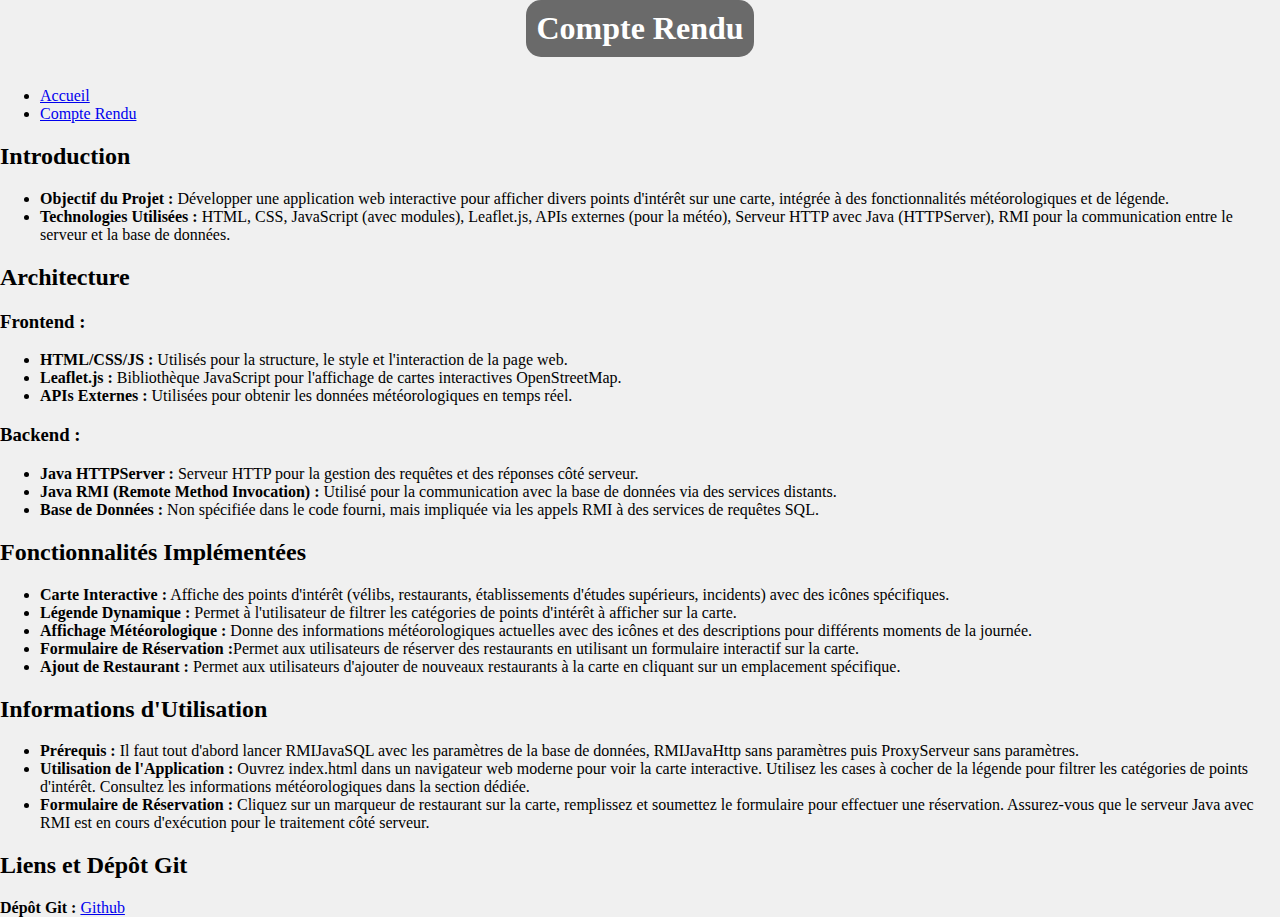
==== src/compte_rendu.html @ 5d6a193d "Ajout du compte rendu et de nouvelles fonctionalités" ====
<!DOCTYPE html>
<html lang="fr">
<head>
    <meta charset="UTF-8">
    <title>Compte Rendu</title>
    <link rel="stylesheet" href="Web/CSS/index.css">
</head>
<style>
    body {
        overflow-y: auto; /* Activer le défilement vertical */
        margin: 0; /* Réinitialiser les marges par défaut */
        padding: 0; /* Réinitialiser les paddings par défaut */
    }


</style>
<body>
<div class="title">
    <h1>Compte Rendu</h1>
</div>

<nav>
    <ul>
        <li><a href="index.html">Accueil</a></li>
        <li><a href="compte_rendu.html">Compte Rendu</a></li>
    </ul>
</nav>

<div class="compte_rendu">
    <h2>Introduction</h2>
    <ul>
        <li><strong>Objectif du Projet :</strong> Développer une application web interactive pour afficher divers points d'intérêt sur une carte, intégrée à des fonctionnalités météorologiques et de légende.</li>
        <li><strong>Technologies Utilisées :</strong> HTML, CSS, JavaScript (avec modules), Leaflet.js, APIs externes (pour la météo), Serveur HTTP avec Java (HTTPServer), RMI pour la communication entre le serveur et la base de données.</li>
    </ul>

    <h2>Architecture</h2>

    <h3>Frontend :</h3>
    <ul>
        <li><strong>HTML/CSS/JS :</strong> Utilisés pour la structure, le style et l'interaction de la page web.</li>
        <li><strong>Leaflet.js :</strong> Bibliothèque JavaScript pour l'affichage de cartes interactives OpenStreetMap.</li>
        <li><strong>APIs Externes :</strong> Utilisées pour obtenir les données météorologiques en temps réel.</li>
    </ul>

    <h3>Backend :</h3>
    <ul>
        <li><strong>Java HTTPServer :</strong> Serveur HTTP pour la gestion des requêtes et des réponses côté serveur.</li>
        <li><strong>Java RMI (Remote Method Invocation) :</strong> Utilisé pour la communication avec la base de données via des services distants.</li>
        <li><strong>Base de Données :</strong> Non spécifiée dans le code fourni, mais impliquée via les appels RMI à des services de requêtes SQL.</li>
    </ul>

    <h2>Fonctionnalités Implémentées</h2>
    <ul>
        <li><strong>Carte Interactive :</strong> Affiche des points d'intérêt (vélibs, restaurants, établissements d'études supérieurs, incidents) avec des icônes spécifiques.</li>
        <li><strong>Légende Dynamique :</strong> Permet à l'utilisateur de filtrer les catégories de points d'intérêt à afficher sur la carte.</li>
        <li><strong>Affichage Météorologique :</strong> Donne des informations météorologiques actuelles avec des icônes et des descriptions pour différents moments de la journée.</li>
        <li><strong>Formulaire de Réservation :</strong>Permet aux utilisateurs de réserver des restaurants en utilisant un formulaire interactif sur la carte.</li>
        <li><strong>Ajout de Restaurant :</strong> Permet aux utilisateurs d'ajouter de nouveaux restaurants à la carte en cliquant sur un emplacement spécifique.</li>
    </ul>

    <h2>Informations d'Utilisation</h2>
    <ul>
        <li><strong>Prérequis :</strong> Il faut tout d'abord lancer RMIJavaSQL avec les paramètres de la base de données, RMIJavaHttp sans paramètres puis ProxyServeur sans paramètres.</li>
        <li><strong>Utilisation de l'Application :</strong> Ouvrez index.html dans un navigateur web moderne pour voir la carte interactive. Utilisez les cases à cocher de la légende pour filtrer les catégories de points d'intérêt. Consultez les informations météorologiques dans la section dédiée.</li>
        <li><strong>Formulaire de Réservation : </strong> Cliquez sur un marqueur de restaurant sur la carte, remplissez et soumettez le formulaire pour effectuer une réservation. Assurez-vous que le serveur Java avec RMI est en cours d'exécution pour le traitement côté serveur.</li>
    </ul>

    <h2>Liens et Dépôt Git</h2>

    <strong>Dépôt Git :</strong> <a href="https://github.com/ED54000/SAE-02" > Github </a>

</div>
</body>
</html>
---- src/Web/CSS/index.css ----
body {
    overflow: hidden;
    background-color: #f0f0f0; /* Light gray background */
}

.title {
    text-align: center;
    margin: 0 0 30px 0;
}

.title h1 {
    margin: 0 auto;
    padding: 10px;
    background-color: #6a6a6a; /* Darker gray */
    width: -moz-fit-content;
    width: fit-content;
    color: white;
    border-radius: 15px;
}

.meteo {
    position: absolute;
    top: 0;
    right: 0;
    display: flex;
    flex-direction: column;
    align-items: flex-end;
    padding: 10px;
    cursor: pointer;
    height: -moz-fit-content;
    height: fit-content;
}

.meteo img {
    width: 40px;
    height: 40px;
}

.meteo>#bandeau {
    text-align: center;
    text-decoration-color: #dddddd;
    background-color: #6a6a6a;
}

.time-info {
    transform: translateX(100%);
    opacity: 0;
    background-color: #c0c0c0; 
    border: 1px solid #ddd;
    padding: 10px;
    transition: 0.5s;
    width: 200px;
    z-index:3;
}

.meteo:hover .time-info {
    transform: translateX(0);
    opacity: 1;
}

.center {
    display: flex;
    justify-content: center;
    align-items: center;
    width: 100%;
    height: 100%;
    position: relative;
}

.legend {
    width: 200px;
    height: 400px;
    padding: 0;
    margin: 0;
    border-top-left-radius: 15px;
    border-bottom-left-radius: 15px;
    border: solid 1px black;
    background-color: #f9fafb; /* Lighter background */
}

.legend h3 {
    border-top-left-radius: 15px;
    text-align: center;
    margin: 0;
    padding: 10px;
    background-color: #6a6a6a; /* Darker gray */
    border-bottom: solid 1px black;
}

.items {
    overflow-y: scroll;
    height: 355px;
    border-bottom-left-radius: 15px;
    background-color: #6a6a6a; /* Darker gray */
}

.legend-item {
    display: flex;
    align-items: center;
    margin: 10px;
    background-color: #c0c0c0; /* Light gray */
}

.legend-item img {
    width: 25px;
    height: 25px;
    margin: 0;
    padding: 0;
    vertical-align: middle;
}

.legend-item span {
    font-size: 20px;
}

#map {
    width: 600px;
    height: 400px;
    background-color: #c0c0c0; /* Light gray */
    z-index: 1;
    border-top-right-radius: 15px;
}
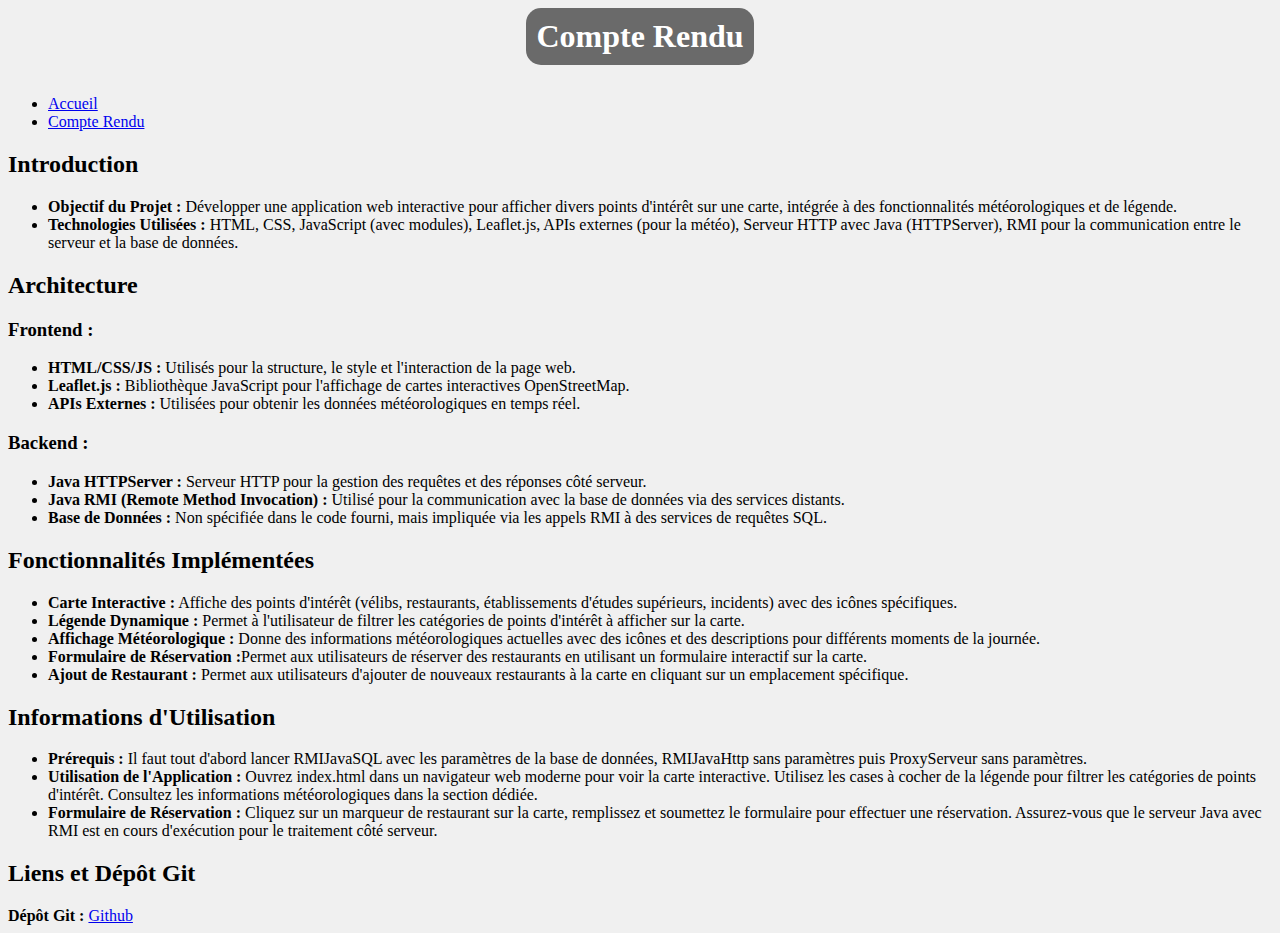
==== commit 4f05cb41: "Ajout de l'ajout de restaurant (a fix)" ====
--- a/src/compte_rendu.html
+++ b/src/compte_rendu.html
@@ -7,9 +7,7 @@
 </head>
 <style>
     body {
-        overflow-y: auto; /* Activer le défilement vertical */
-        margin: 0; /* Réinitialiser les marges par défaut */
-        padding: 0; /* Réinitialiser les paddings par défaut */
+        overflow-y: auto; 
     }
 
 
